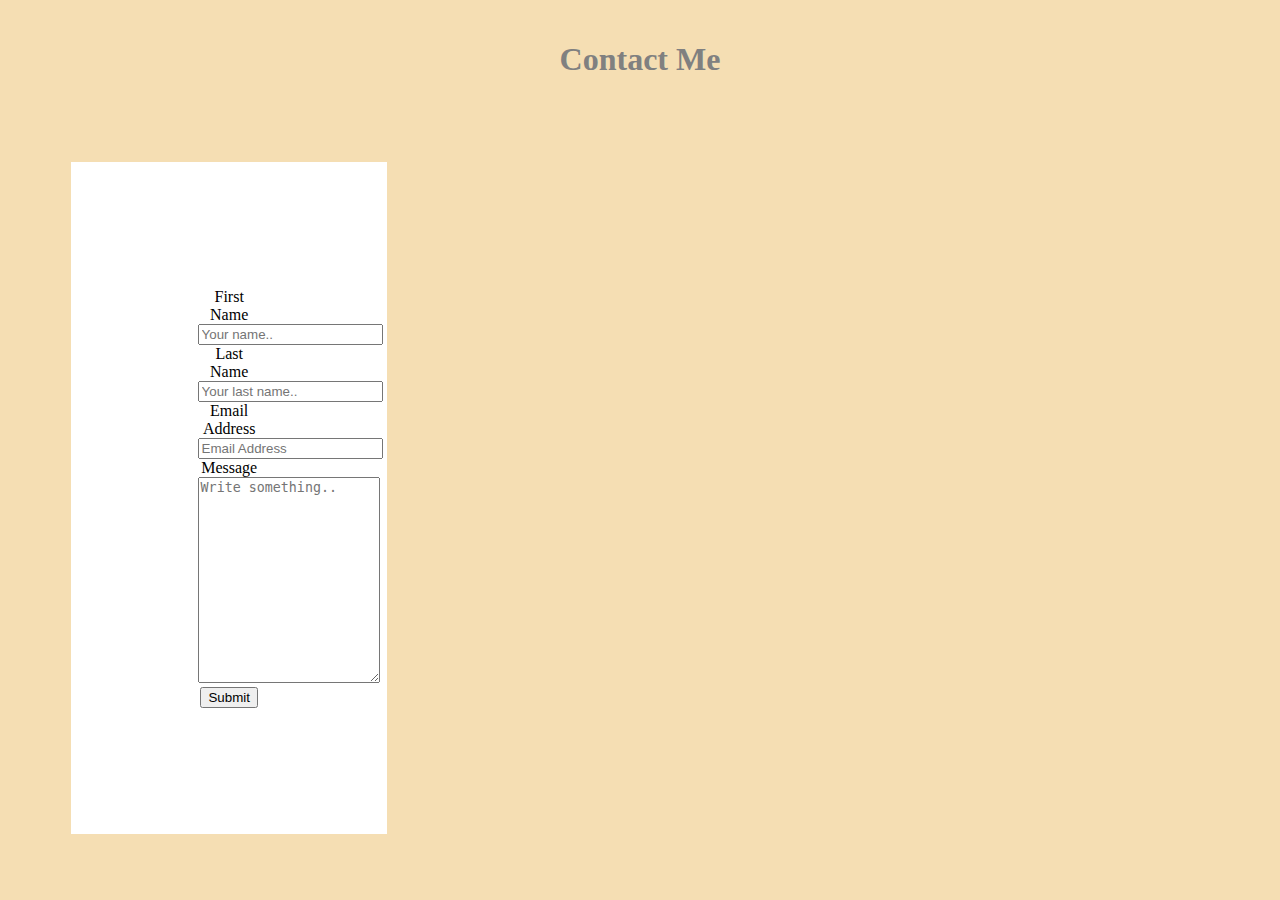
==== contact.html @ 1217cf45 "added contact index portfolio and style" ====
<!DOCTYPE html>
<html lang="en-us">

<head>
  <meta charset="UTF-8">
  <title>Magen Palo Contact Me </title>
  <link rel = "stylesheet"
   type = "text/css"
   href = "style.css" />
</head>


<h1>Contact Me</h1>

<div class="container">
    <form action="action_page.php">
  
      <label for="fname">First Name</label>
      <input type="text" id="fname" name="firstname" placeholder="Your name..">
  <br>
      <label for="lname">Last Name</label>
      <input type="text" id="lname" name="lastname" placeholder="Your last name..">
<br>
      <label for="Email Address"> Email Address</label>
      <input type="text" id=email name="emailaddress" placeholder="Email Address">
    
  <br>
      <label for="subject">Message</label>
      <textarea id="subject" name="subject" placeholder="Write something.." style="height:200px"></textarea>
  <br>
      <input type="submit" value="Submit">
  
    </form>
  </div>
---- style.css ----
body {
    background-color: wheat;
    font-family: cursive;
    font-weight: 300px;
    text-align: center;


}


nav {
    background-color:white;
    font-size:30px;
    color: white;
    text-align: right;
    padding: 2%;
    border: 20px;
    border-color: pink;

}


h1 {
   text-align: center;
   padding: 20px;
   border-block-color: wheat 30px;
   margin-block-end: 5%;
   color:grey;


}

.container {
  
    background-color: white;
    padding: 10%;
    width: 5%;
    margin: 5%;
    align-content: center;


}

ul {
    list-style-type: none;
    background-color: white;
    text-align:right;
    margin: 0;
    padding: 10px;
    overflow: hidden;
    position: fixed;
    top:0;
    width: 100%;
  

}

li {
    float: right;
    border-right: 2px solid grey;

    
}

li a {
    display: block;
    color: grey;
    padding: 25px;
    margin: 10px;
    display: inline;
    background-color: white;




}

li a:hover {
    background color:#551;
    color: white;
}



.aboutme    {
    background: grey;
    padding: 20px;
    margin: 20px;

}


img {
    border-radius: 100px;
}
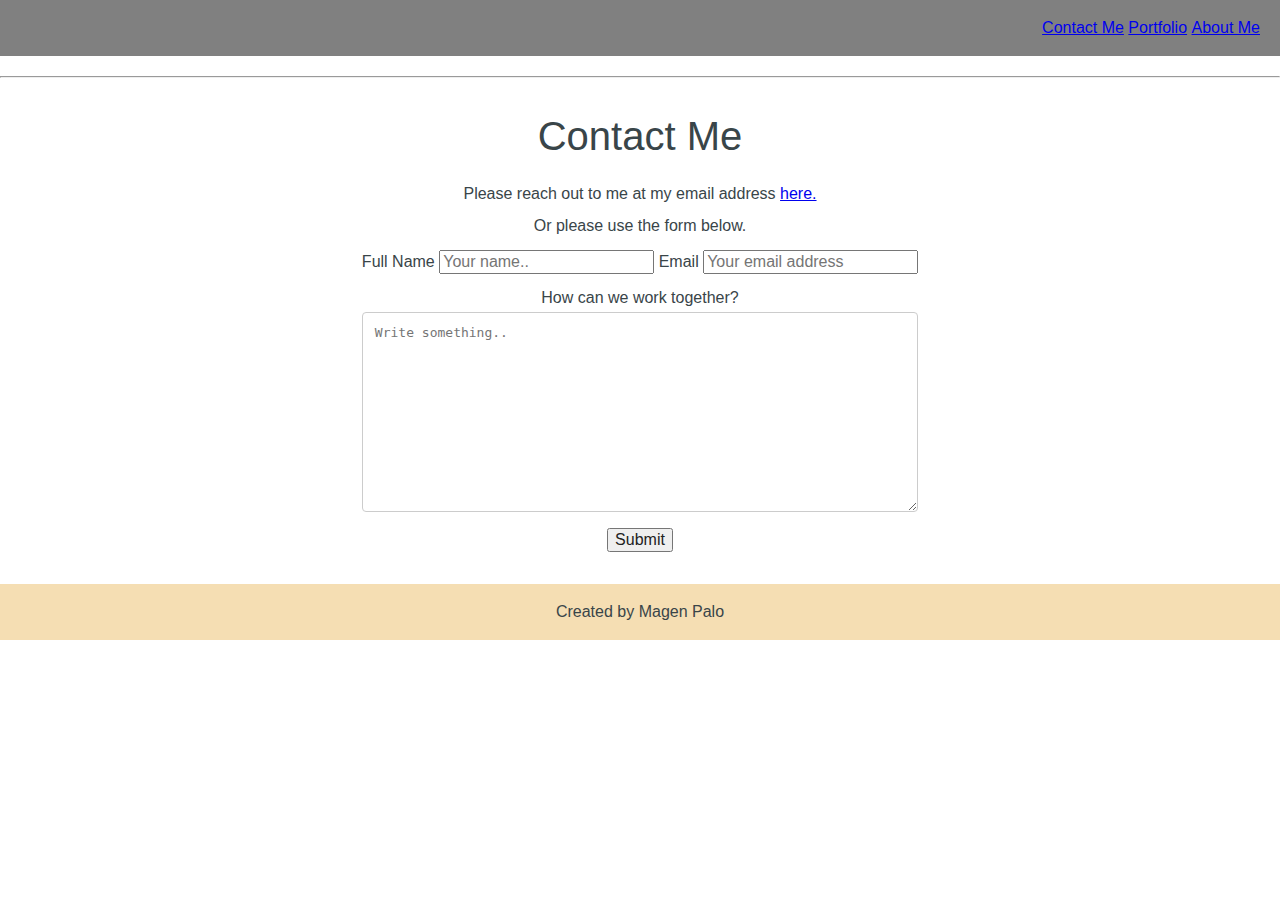
==== commit 1fcc6b88: "files added" ====
--- a/contact.html
+++ b/contact.html
@@ -1,34 +1,74 @@
 <!DOCTYPE html>
 <html lang="en-us">
-
+<html>
 <head>
   <meta charset="UTF-8">
   <title>Magen Palo Contact Me </title>
-  <link rel = "stylesheet"
-   type = "text/css"
-   href = "style.css" />
+  <link rel= "stylesheet" type="text/css" href="reset.css"/> 
+  <link rel = "stylesheet" type = "text/css" href = "style.css" />
+  <link rel="stylesheet" type= "text/css" href="style2.css" />
+
 </head>
 
 
-<h1>Contact Me</h1>
+<body>
 
-<div class="container">
-    <form action="action_page.php">
+
+    <div class="list">
+        <ul>
+           <li><a href= "contact.html"> Contact Me</a> </li> 
+           <li><a href= "portfolio.html"> Portfolio</a> </li> 
+           <li><a href= "index.html"> About Me </a> </li>
+     
+        </ul>
+     </div>
+
+<hr>
+
+<h1> Contact Me</h1>
+
+<h2>Please reach out to me at my email address <a href="mailto:magen.bouchard@gmail.com">here.</a></h2>
+
+<br>
+<p>Or please use the form below. </p>
+<br>
+<div class="contact"> 
+
+     <form action="action_page.php">
+      
+      <label for="fname">Full Name</label>
+      <input type="text" id="fname" name="firstname" placeholder="Your name..">
+    <label for="email">Email</label>
+    <input type="text" id="email" name="email" placeholder="Your email address">
+
+    <br> <br> 
+      <label for="subject">How can we work together?</label>
+      
+      <textarea id="subject" name="subject" placeholder="Write something.."></textarea>
   
-      <label for="fname">First Name</label>
-      <input type="text" id="fname" name="firstname" placeholder="Your name..">
-  <br>
-      <label for="lname">Last Name</label>
-      <input type="text" id="lname" name="lastname" placeholder="Your last name..">
-<br>
-      <label for="Email Address"> Email Address</label>
-      <input type="text" id=email name="emailaddress" placeholder="Email Address">
-    
-  <br>
-      <label for="subject">Message</label>
-      <textarea id="subject" name="subject" placeholder="Write something.." style="height:200px"></textarea>
-  <br>
       <input type="submit" value="Submit">
   
     </form>
+
+</div>
+
+
+<br> <br> <br>
+<footer>
+    <p> Created by Magen Palo </p>
+     </footer>
+ 
+    
+</body>
+
+</html>
+
+
+
+
+    
+
+    
+
+
   </div>--- a/style.css
+++ b/style.css
@@ -1,96 +1,34 @@
-
 body {
-    background-color: wheat;
-    font-family: cursive;
-    font-weight: 300px;
-    text-align: center;
-
-
+    align-content: center;
+    background-color: white;
+    font-family: Verdana, Geneva, Tahoma, sans-serif;
+    text-align: center; 
+    color: #394549;  
 }
 
-
-nav {
-    background-color:white;
-    font-size:30px;
-    color: white;
-    text-align: right;
-    padding: 2%;
-    border: 20px;
-    border-color: pink;
-
-}
-
-
-h1 {
-   text-align: center;
-   padding: 20px;
-   border-block-color: wheat 30px;
-   margin-block-end: 5%;
-   color:grey;
-
-
-}
-
-.container {
-  
-    background-color: white;
-    padding: 10%;
-    width: 5%;
-    margin: 5%;
-    align-content: center;
-
-
-}
-
-ul {
-    list-style-type: none;
-    background-color: white;
-    text-align:right;
-    margin: 0;
-    padding: 10px;
-    overflow: hidden;
-    position: fixed;
-    top:0;
-    width: 100%;
-  
-
-}
-
-li {
-    float: right;
-    border-right: 2px solid grey;
-
-    
-}
-
-li a {
-    display: block;
-    color: grey;
-    padding: 25px;
-    margin: 10px;
+ul li {
     display: inline;
-    background-color: white;
-
-
-
-
-}
+  }
 
 li a:hover {
     background color:#551;
     color: white;
 }
 
-
-
-.aboutme    {
-    background: grey;
-    padding: 20px;
-    margin: 20px;
+h1 {
+    font-size: 40px;
+    text-align: center;
+    padding: 30px;
+    text-emphasis: bold;
+}
+h2 {
+    text-align: center;
+    text-emphasis: bold;
 
 }
 
+textarea {
+    height:200px;
+    width: 50%;
 
-img {
-    border-radius: 100px;
 }--- a/style2.css
+++ b/style2.css
@@ -0,0 +1,97 @@
+
+.list {
+    list-style-type: none;
+    padding: 20px;
+    margin-top: 0;
+    margin-bottom: 20px;
+    text-align: right;
+    background-color: grey; 
+    width: auto;
+       
+}
+
+
+
+
+.contact {
+
+    position: relative;
+    display: inline-block;
+    margin-top: 0;  
+  
+}
+
+form {
+  display: block;
+}
+
+textarea {
+width: 100%;
+padding: 12px;
+border: 1px solid #ccc;
+border-radius: 4px;
+box-sizing: border-box;
+margin-top: 6px;
+margin-bottom: 16px;
+resize: vertical ;
+resize:horizontal;
+}
+
+label {
+  padding: 0;
+  margin: 0;
+  font: inherit;
+  font-size: 100%;
+  vertical-align: baseline;
+  border: 0;
+}
+}
+
+
+.port1 {
+  background: wheat;
+  width: 50%;
+  height: 300px;
+  padding: 20px;
+  margin-left: 20%;
+  margin-right: 20%;
+}
+
+
+#full {
+  width: 100%;
+  overflow: auto;
+  clear: both;
+  color: #fff;
+  background: #394549;
+}
+
+#division {
+  padding: 20px;
+  margin-top: 20px;
+  background: #214fb3;
+}
+
+aside {
+  float: left;
+  width: 33%;
+  height: 200px;
+  padding: 20px;
+  margin-left: 30px;
+  text-decoration-color: white;
+  background:purple;
+  border: 1px solid #eee;
+}
+
+footer {
+  padding: 20px;
+  clear: both;
+  background: wheat;
+}
+
+section {
+  padding: 20px;
+  margin-bottom: 20px;
+  background: wheat;
+
+}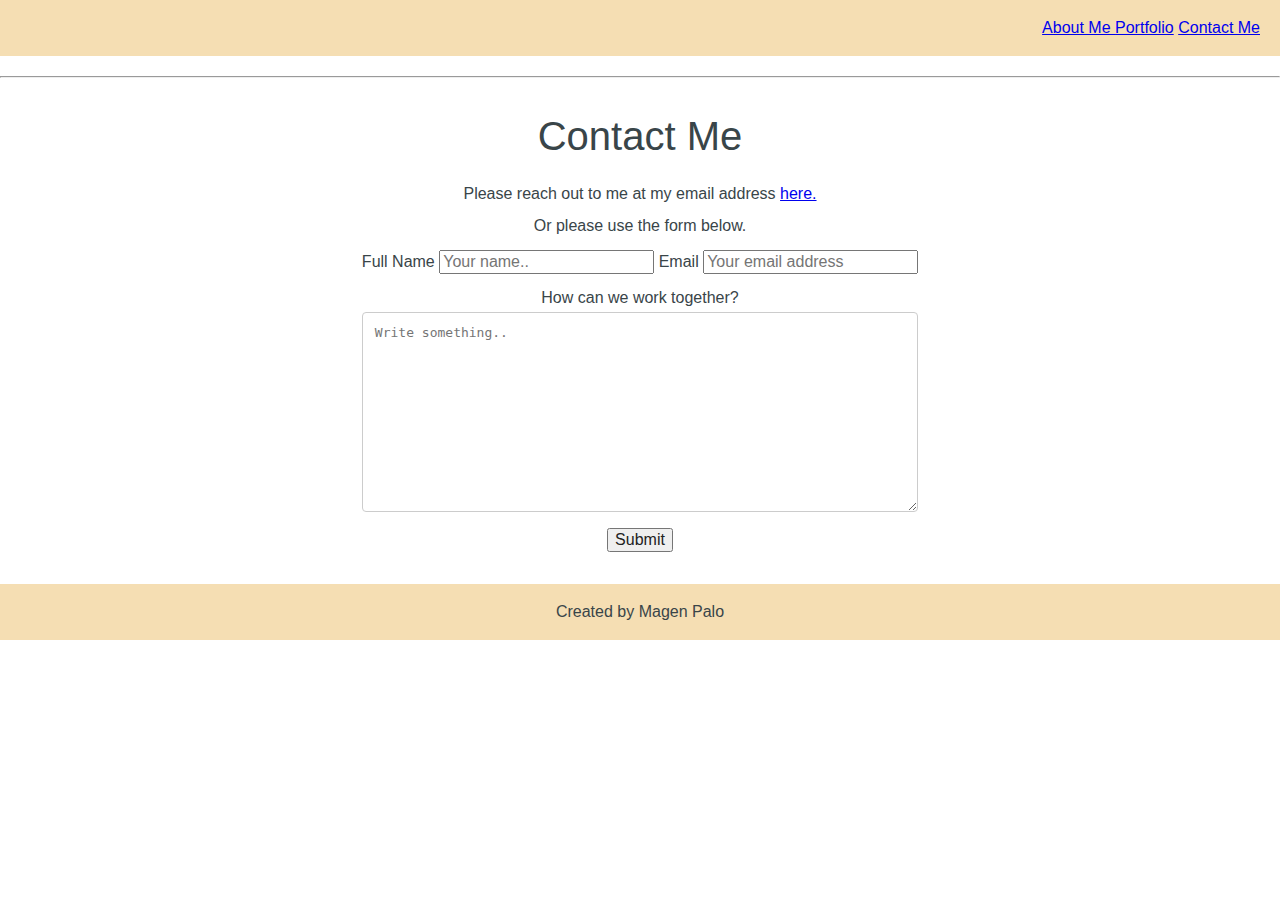
==== commit 0d5e4787: "updated" ====
--- a/contact.html
+++ b/contact.html
@@ -16,10 +16,9 @@
 
     <div class="list">
         <ul>
-           <li><a href= "contact.html"> Contact Me</a> </li> 
-           <li><a href= "portfolio.html"> Portfolio</a> </li> 
-           <li><a href= "index.html"> About Me </a> </li>
-     
+            <li><a href= "index.html"> About Me </a> </li>
+            <li><a href= "portfolio.html"> Portfolio</a> </li>
+            <li><a href= "contact.html"> Contact Me</a> </li>  
         </ul>
      </div>
 
--- a/style2.css
+++ b/style2.css
@@ -5,11 +5,10 @@
     margin-top: 0;
     margin-bottom: 20px;
     text-align: right;
-    background-color: grey; 
+    background-color: wheat; 
     width: auto;
        
 }
-
 
 
 
@@ -49,7 +48,7 @@
 
 
 .port1 {
-  background: wheat;
+  background: white;
   width: 50%;
   height: 300px;
   padding: 20px;
@@ -62,14 +61,14 @@
   width: 100%;
   overflow: auto;
   clear: both;
-  color: #fff;
-  background: #394549;
+  color: black;
+  background: white;
 }
 
 #division {
   padding: 20px;
   margin-top: 20px;
-  background: #214fb3;
+  background: white;
 }
 
 aside {
@@ -78,9 +77,10 @@
   height: 200px;
   padding: 20px;
   margin-left: 30px;
-  text-decoration-color: white;
-  background:purple;
+  text-decoration-color: rgb(19, 17, 17);
+  background: white;
   border: 1px solid #eee;
+
 }
 
 footer {
